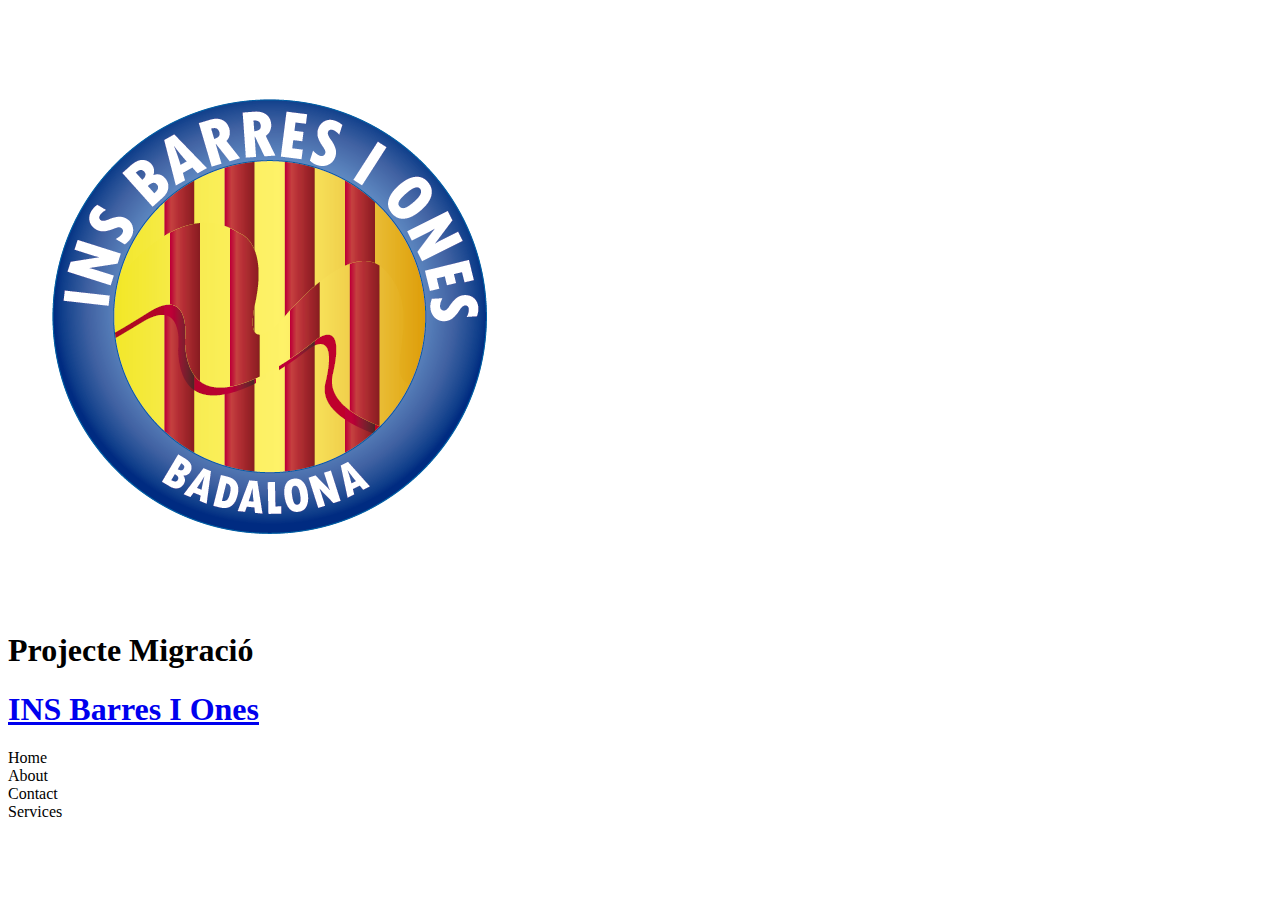
==== index.html @ f36bf8a4 "?¿" ====
<!DOCTYPE html>
<html lang="es">
<head>
    <meta charset="UTF-8">
    <meta name="viewport" content="width=device-width, initial-scale=1.0">
    <title>Proyecto Migración</title>
</head>
<body>
  <header>
    <div id="main-header">
    <div class="cabecera">
      <img src="img/barres.png" alt="INS Barres I Ones" class="logo"></div>
    <div class="cabecera0"><h1>Projecte Migració</h1></div> 
    <div class="cabecera2"> <h1> <a href="https://agora.xtec.cat/insbarresiones/">INS Barres I Ones</a></</h1></div>
      <div class="cabecera1">Home</div>
      <div class="cabecera1">About</div>
      <div class="cabecera1">Contact</div>
      <div class="cabecera1">Services</div>
</div>
  </header>

    <script2 src="app.js"></script>
</body>
</html>
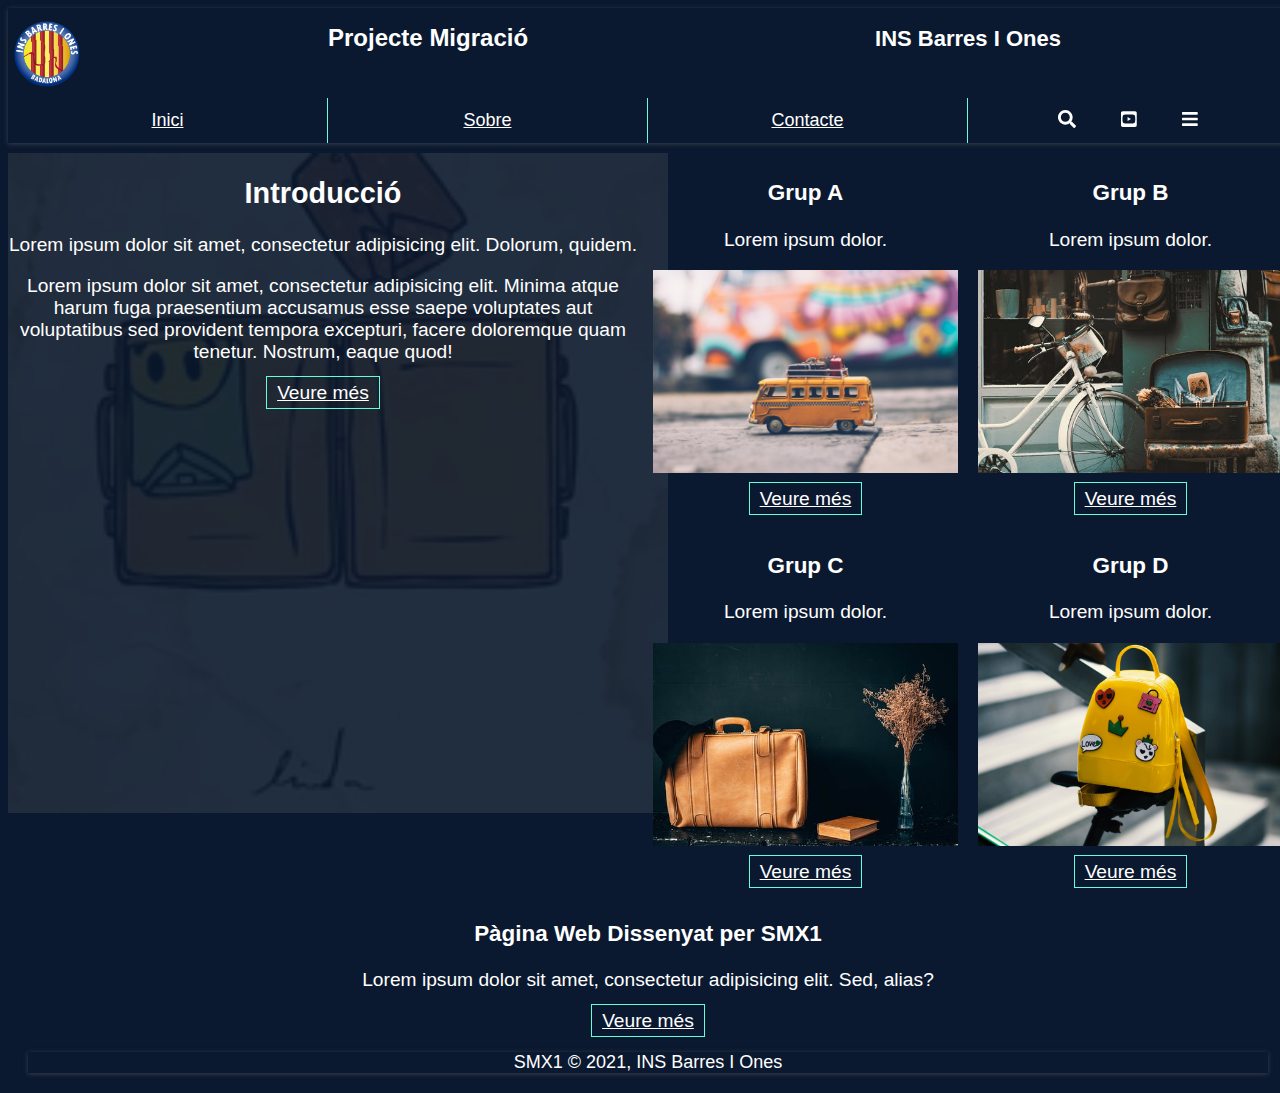
==== commit 0a676152: "?" ====
--- a/index.html
+++ b/index.html
@@ -3,22 +3,78 @@
 <head>
     <meta charset="UTF-8">
     <meta name="viewport" content="width=device-width, initial-scale=1.0">
+    <script defer src="css/all.js"></script>
+    <link rel="stylesheet" href="css/main.css">
     <title>Proyecto Migración</title>
 </head>
 <body>
   <header>
     <div id="main-header">
     <div class="cabecera">
-      <img src="img/barres.png" alt="INS Barres I Ones" class="logo"></div>
-    <div class="cabecera0"><h1>Projecte Migració</h1></div> 
-    <div class="cabecera2"> <h1> <a href="https://agora.xtec.cat/insbarresiones/">INS Barres I Ones</a></</h1></div>
-      <div class="cabecera1">Home</div>
-      <div class="cabecera1">About</div>
-      <div class="cabecera1">Contact</div>
-      <div class="cabecera1">Services</div>
+      <img src="img/barres.png" data-src-600px="image-600px.jpg"
+     data-src-800px="image-800px.jpg" alt="INS Barres I Ones" class="logo"></div>
+    <div class="cabecera0"><h1>Projecte Migració</h1></div>
+    <div class="cabecera2"> <h1> <a href="https://agora.xtec.cat/insbarresiones/">INS Barres I Ones</a></h1></div>
+      <div class="cabecera1"><a href="#">Inici</a></div>
+      <div class="cabecera1"><a href="#">Sobre</a></div>
+      <div class="cabecera1"><a href="#">Contacte</a></div>
+      <div class="cabecera1"><a href="#"></a>
+      <div class="iconos">
+      <ul>
+        <li><a href="#"> <i class="fas fa-search"></i></a></li>
+        <li><a href="#"> <i class="fab fa-youtube-square"></i></a></li>
+        <li><a href="#"><i class="fas fa-bars"></i></a></li>
+      </ul></div>
+      </div>
 </div>
   </header>
-
-    <script2 src="app.js"></script>
+  <main>
+    <div id="contenido">
+      <div class="caja">
+        <img src="img/200w.webp" data-src-600px="image-600px.jpg"
+     data-src-800px="image-800px.jpg" alt="" class="bg-img">
+        <h2>Introducció</h2>
+        <p>Lorem ipsum dolor sit amet, consectetur adipisicing elit. Dolorum, quidem.</p>
+        <p>Lorem ipsum dolor sit amet, consectetur adipisicing elit. Minima atque harum fuga praesentium accusamus esse saepe voluptates aut voluptatibus sed provident tempora excepturi, facere doloremque quam tenetur. Nostrum, eaque quod!</p>
+        <a href="pages/grupA.html" class="button">Veure més</a>
+      </div>
+      <div class="caja1">
+        <h3>Grup A</h3>
+        <p>Lorem ipsum dolor.</p>
+        <img src="img/bag1.jpg" data-src-600px="image-600px.jpg"
+     data-src-800px="image-800px.jpg" alt="Img A" class="grup-img">
+        <a href="pages/2.html" class="button">Veure més</a>
+      </div>
+      <div class="caja2">
+        <h3>Grup B</h3>
+        <p>Lorem ipsum dolor.</p>
+        <img src="img/bag2.jpeg" data-src-600px="image-600px.jpg"
+     data-src-800px="image-800px.jpg" alt="Img A" class="grup-img">
+        <a href="pages/migración2021.html" class="button">Veure més</a>
+      </div>
+      <div class="caja3">
+        <h3>Grup C</h3>
+        <p>Lorem ipsum dolor.</p>
+        <img src="img/bag3.jpeg" data-src-600px="image-600px.jpg"
+     data-src-800px="image-800px.jpg" alt="Img A" class="grup-img">
+        <a href="#" class="button">Veure més</a>
+      </div>
+      <div class="caja4">
+        <h3>Grup D</h3>
+        <p>Lorem ipsum dolor.</p>
+        <img src="img/bag4.jpeg" data-src-600px="image-600px.jpg"
+     data-src-800px="image-800px.jpg" alt="Img A" class="grup-img">
+        <a href="#" class="button">Veure més</a>
+      </div>
+      <div class="caja5">
+        <h3>Pàgina Web Dissenyat per SMX1</h3>
+        <p>Lorem ipsum dolor sit amet, consectetur adipisicing elit. Sed, alias?</p>
+        <a href="#" class="button">Veure més</a>
+      </div>
+  </div>
+</main>
+  <footer class="footer">
+    <p>SMX1 &copy; 2021, INS Barres I Ones</p>
+  </footer>
 </body>
 </html>
--- a/css/main.css
+++ b/css/main.css
@@ -0,0 +1,192 @@
+:root{
+  --dark: #333;
+  --light: #fff;
+  --primary: #eee;
+  --shadow:  0px 1px 5px rgba(104, 104, 104, 0.5);
+  background:#0a192f;
+  color: #fff;
+}
+html{
+  box-sizing: border-box;
+  font-family: 'Roboto', sans-serif ;
+  font-size:100%;
+}
+body{
+  width: 100%;
+  height: 100%;
+  font-size: 1.1rem;
+}
+img {
+  max-width: 100%;
+}
+@media (min-width: 640px) { body {font-size:1rem;} }
+@media (min-width:960px) { body {font-size:1.1rem;} }
+@media (min-width:1100px) { body {font-size:1.2rem;} }
+.button{
+  border: 1px solid #64ffda;
+  color: var(--light);
+  cursor: pointer;
+  padding: 5px 10px;
+  max-width: 100%;
+}
+.button:hover {
+  background-color: #42B881;
+}
+#main-header{
+  display: grid;
+  grid-template-columns: 1fr 1fr 1fr 1fr;
+  grid-template-rows: calc(10vh) calc(5vh);
+  justify-content: space-around;
+  box-shadow: var(--shadow);
+
+}
+
+#main-header .cabecera{
+  grid-column: 1/2;
+  grid-row: 1/2;
+}
+#main-header .cabecera0{
+  grid-column: 2/3;
+  grid-row: 1/2;
+  text-decoration: none;
+  font-size: 12px;
+  color: #fff;
+  justify-content: space-around;
+  max-width: 100%;
+}
+#main-header .cabecera2{
+  grid-column: 3/5;
+  grid-row: 1/2;
+  text-decoration: none;
+  font-size: 12px;
+  color: #fff;
+  text-align: center;
+  align-items: center;
+  max-width: 100%;
+}
+#main-header .cabecera1{
+  display: flex;
+  justify-content: center;
+  align-items: center;
+  border-right: 1px solid #64ffda;
+  font-size: 18px;
+  color: #fff;
+  max-width: 100%;
+}
+#main-header .cabecera1 a{
+  color: #fff;
+}
+h1 a{
+  color: #fff;
+  font-size: 22px;
+  text-decoration: none;
+  margin: 0;
+  max-width: 100%;
+}
+#main-header ul {
+        list-style: none;
+        margin: 0;
+        padding: 0;
+        max-width: 100%;
+      }
+
+#main-header ul li {
+        display: inline-block;
+        justify-content: center;
+      }
+
+#main-header ul li a {
+        color: white;
+        display: block;
+        padding: 20px 20px;
+        text-decoration: none;
+      }
+.logo{
+  width: 25%;
+  max-width: 100%;
+}
+#contenido{
+  display: grid;
+  grid-template-columns: 2fr 1fr 1fr;
+  grid-template-rows: 10 35vh 35vh 20vh;
+  grid-gap: 10px;
+}
+#contenido .caja{
+  grid-column: 1/2;
+  grid-row: 2/4;
+  text-align: center;
+}
+.bg-img{
+  background-repeat: no-repeat;
+  background-size: contain;
+  position: absolute;
+  width: 660px;
+  height: auto;
+  z-index: -1;
+  opacity: 0.1;
+  display: grid;
+  grid-column: 1/2;
+  grid-row: 2/4;
+}
+#contenido .caja1{
+  grid-column: 2/3;
+  grid-row: 2/3;
+  text-align: center;
+  padding: 5px 5px;
+}
+#contenido .caja2{
+  grid-column: 3/4;
+  grid-row: 2/3;
+  text-align: center;
+  padding: 5px 5px;
+}
+#contenido .caja3{
+  grid-column: 2/3;
+  grid-row: 3/4;
+  text-align: center;
+  padding: 5px 5px;
+}
+#contenido .caja4{
+  grid-column: 3/4;
+  grid-row: 3/4;
+  text-align: center;
+  padding: 5px 5px;
+}
+
+#contenido .caja5{
+  grid-column: 1/4;
+  grid-row: 4/5;
+  text-align: center;
+}
+.grup-img{
+  width: 100%;
+  margin-bottom: 10px;
+}
+.footer{
+  text-align: center;
+  font-size: 18px;
+  margin: 20px 20px;
+  box-shadow: var(--shadow);
+}
+/* Tablet Landscape */
+@media screen and (max-width: 1060px) {
+    #primary { width:67%; }
+    #secondary { width:30%; margin-left:3%;}
+}
+
+/* Tabled Portrait */
+@media screen and (max-width: 768px) {
+    #primary { width:100%; }
+    #secondary { width:100%; margin:0; border:none; }
+}
+@media (min-device-width:600px) {
+    img[data-src-600px] {
+        content: attr(data-src-600px, url);
+    }
+}
+
+@media (min-device-width:800px) {
+    img[data-src-800px] {
+        content: attr(data-src-800px, url);
+    }
+}
